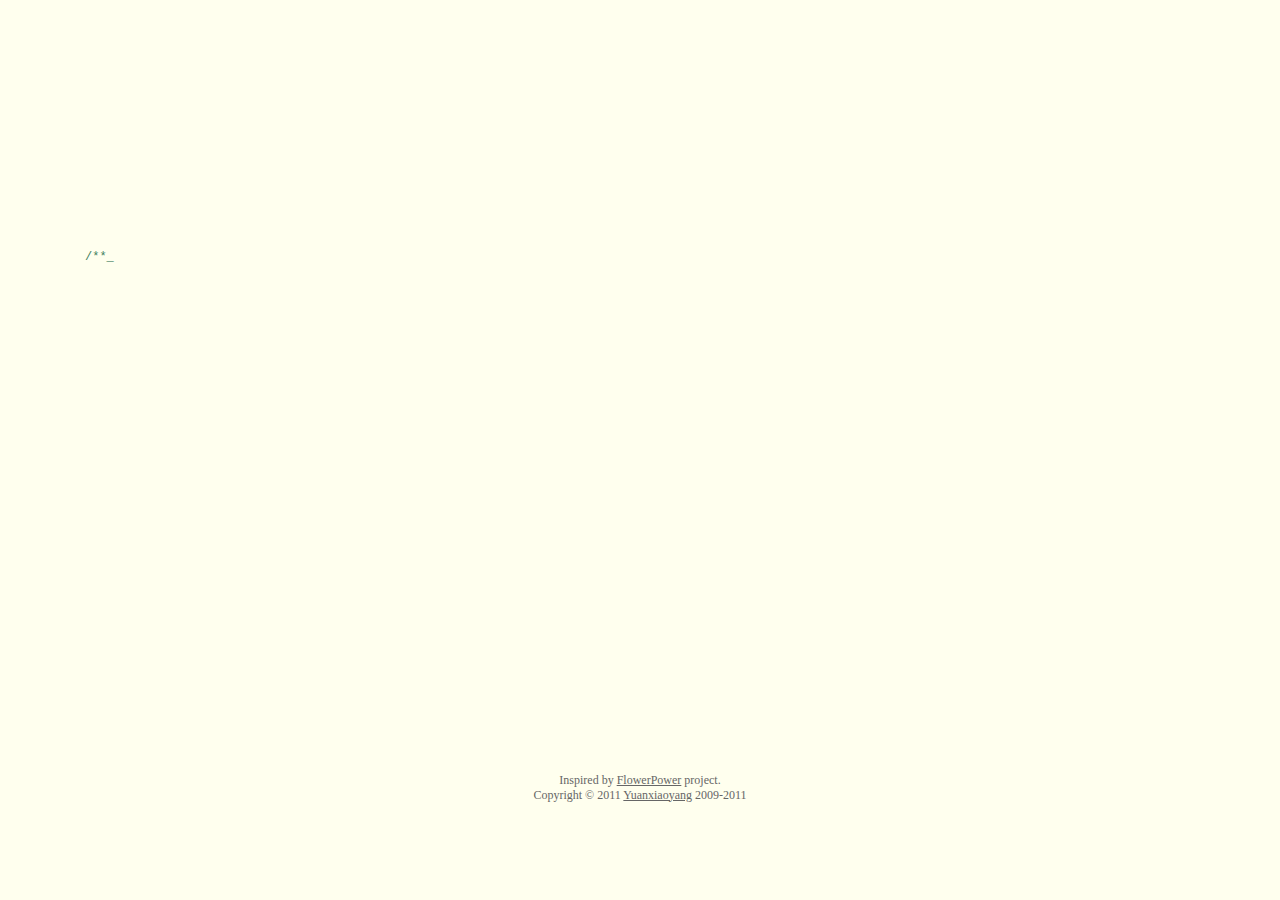
==== timer/index.html @ 20ee51f2 "新增链接到另一个项目" ====
<!DOCTYPE HTML>
<html xmlns="http://www.w3.org/1999/xhtml" xml:lang="en" lang="en">
<head>
	<title>Our Love Story</title>
	<meta http-equiv="content-type" content="text/html; charset=UTF-8">
	<style type="text/css">
		@font-face {
			font-family: digit;
			src: url('digital-7_mono.ttf') format("truetype");
		}
	</style>
	<link href="css/default.css" type="text/css" rel="stylesheet">
	<script type="text/javascript" src="js/jquery.js"></script>
	<script type="text/javascript" src="js/garden.js"></script>
  <script type="text/javascript" src="js/functions.js"></script>
	<audio controls="controls" height="10" width="10" autoplay="true" loop="true" hidden="true";>
		<source src="第一次.mp3" type="audio/mp3" />
		<source src="第一次.ogg" type="audio/ogg" />
		<embed height="10" width="10" src="第一次.mp3" />
</audio>
</head>

<body>
	<div id="mainDiv">
		<div id="content">
			<div id="code">
				<span class="comments">/**</span><br />Hi Dear Miss Helen, I am now a programmer</span><br />
				<span class="space"/><span class="comments">* so I want to write some code to show how much I love you.</span><br />
				<span class="space"/><span class="comments">*/</span><br />
				Boy i = <span class="keyword">new</span> Boy(<span class="string">"Yuanxiaoyang"</span>);<br />
				Girl u = <span class="keyword">new</span> Girl(<span class="string">"Wangyaqian"</span>);<br />
				<span class="comments">// Dec 16, 2015, I told you that I love you. </span><br />
				i.love(u);<br />
				<span class="comments">// Unluckily, you didn't accept me and I don't have a clue.</span><br />
				u.refused();<br />
				<span class="comments">// Since then, I miss u more and more each day.</span><br />
				i.miss(u);<br />
				<span class="comments">// I am really trying to show how much I care.</span><br />
				i.takeCareOf(u);<br />
				<span class="comments">// You told me to quit again and again but I never did.</span><br />
				<span class="comments">// So I keep waiting and I have confidence that I will hold your hand one day.</span><br />
				<span class="keyword">boolean</span> isHesitate = <span class="keyword">true</span>;<br />
				<span class="keyword">while</span> (isHesitate) {<br />
				<span class="placeholder"/>i.waitFor(u);<br />
				<span class="placeholder"/><span class="comments">// It's indeed a severe shock the moment you fell in love with another guy.</span><br />
				<span class="placeholder"/><span class="comments">// Sorrow as it is, I wish you happiness and believe that we will never meet ever.</span><br />
				<span class="placeholder"/>isHesitate = u.thinkOver();<br />
				}<br />
				<span class="comments">// Thanks to God, we were in retouch with eachother in 2017.2.11.</span><br />
				<span class="comments">// It lits fire in my heart and I told to myself, I won't let you go this time.</span><br />
				<span class="comments">// I won't let you go!.</span><br />
				<span class="comments">// I love you so much!</span><br />
				i.love(u);<br />
				i.putAllMyHeartTo(u);<br />
				u.will you be my Valentine?<br />
			</div>
			<div id="loveHeart">
				<canvas id="garden"></canvas>
				<div id="words">
					<div id="messages">
						Yaya, I have fallen in love with you for
						<div id="elapseClock"></div>
					</div>
					<div id="loveu">
						Love u forever and ever.<br/>
						<div class="signature">- Yuanxiaoyang</div>
					</div>
				</div>
			</div>
		</div>
		<div id="copyright">
			Inspired by <a href="http://www.openrise.com/lab/FlowerPower/">FlowerPower</a> project.<br />
			Copyright © 2011 <a href='http://hackerzhou.me'>Yuanxiaoyang</a> 2009-2011
		</div>
	</div>
	<script type="text/javascript">
		var offsetX = $("#loveHeart").width() / 2;
		var offsetY = $("#loveHeart").height() / 2 - 55;
		var together = new Date();
		together.setFullYear(2015, 12, 16);
		together.setHours(20);
		together.setMinutes(0);
		together.setSeconds(0);
		together.setMilliseconds(0);

		if (!document.createElement('canvas').getContext) {
			var msg = document.createElement("div");
			msg.id = "errorMsg";
			msg.innerHTML = "Your browser doesn't support HTML5!<br/>Recommend use Chrome 14+/IE 9+/Firefox 7+/Safari 4+";
			document.body.appendChild(msg);
			$("#code").css("display", "none")
			$("#copyright").css("position", "absolute");
			$("#copyright").css("bottom", "10px");
		    document.execCommand("stop");
		} else {
			setTimeout(function () {
				startHeartAnimation();
			}, 5000);

			timeElapse(together);
			setInterval(function () {
				timeElapse(together);
			}, 500);

			adjustCodePosition();
			$("#code").typewriter();
		}
	</script>
</body>
</html>
---- timer/css/default.css ----
body{margin:0;padding:0;background:#ffe;font-size:12px;overflow:auto}#mainDiv{width:100%;height:100%}#loveHeart{float:left;width:670px;height:625px}#garden{width:100%;height:100%}#elapseClock{text-align:right;font-size:18px;margin-top:10px;margin-bottom:10px}#words{font-family:"sans-serif";width:500px;font-size:24px;color:#666}#messages{display:none}#elapseClock .digit{font-family:"digit";font-size:36px}#loveu{padding:5px;font-size:22px;margin-top:80px;margin-right:120px;text-align:right;display:none}#loveu .signature{margin-top:10px;font-size:20px;font-style:italic}#clickSound{display:none}#code{float:left;width:440px;height:400px;color:#333;font-family:"Consolas","Monaco","Bitstream Vera Sans Mono","Courier New","sans-serif";font-size:12px}#code .string{color:#2a36ff}#code .keyword{color:#7f0055;font-weight:bold}#code .placeholder{margin-left:15px}#code .space{margin-left:7px}#code .comments{color:#3f7f5f}#copyright{margin-top:10px;text-align:center;width:100%;color:#666}#errorMsg{width:100%;text-align:center;font-size:24px;position:absolute;top:100px;left:0}#copyright a{color:#666}
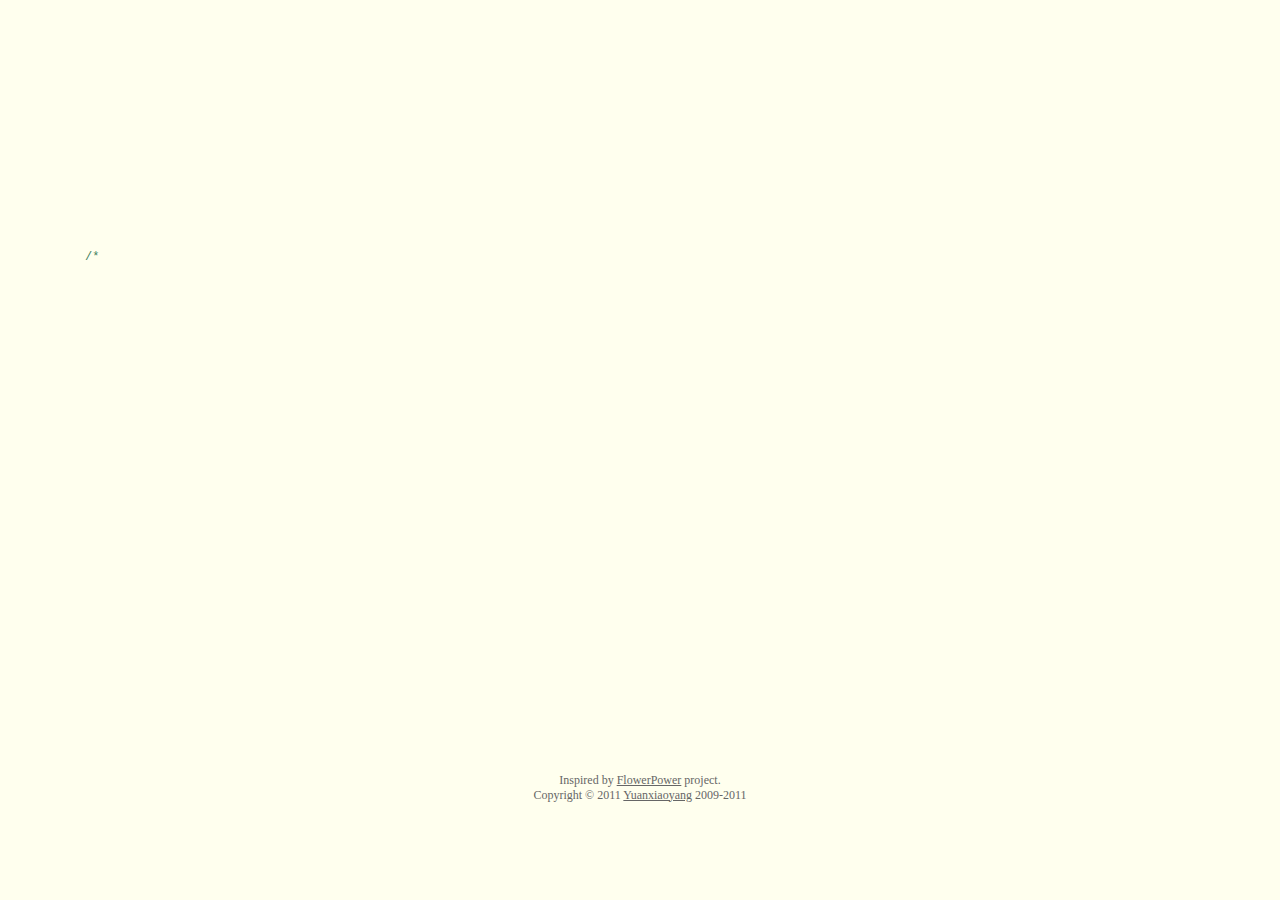
==== commit 5c04610d: "index修改" ====
--- a/timer/index.html
+++ b/timer/index.html
@@ -33,21 +33,21 @@
 				i.love(u);<br />
 				<span class="comments">// Unluckily, you didn't accept me and I don't have a clue.</span><br />
 				u.refused();<br />
-				<span class="comments">// Since then, I miss u more and more each day.</span><br />
+				<span class="comments">// Since then, I miss u more and more as time goes by.</span><br />
 				i.miss(u);<br />
 				<span class="comments">// I am really trying to show how much I care.</span><br />
-				i.takeCareOf(u);<br />
+				i.showCareOf(u);<br />
 				<span class="comments">// You told me to quit again and again but I never did.</span><br />
-				<span class="comments">// So I keep waiting and I have confidence that I will hold your hand one day.</span><br />
+				<span class="comments">// So I kept waiting and believing that I will hold your hand one day.</span><br />
 				<span class="keyword">boolean</span> isHesitate = <span class="keyword">true</span>;<br />
 				<span class="keyword">while</span> (isHesitate) {<br />
 				<span class="placeholder"/>i.waitFor(u);<br />
 				<span class="placeholder"/><span class="comments">// It's indeed a severe shock the moment you fell in love with another guy.</span><br />
-				<span class="placeholder"/><span class="comments">// Sorrow as it is, I wish you happiness and believe that we will never meet ever.</span><br />
+				<span class="placeholder"/><span class="comments">// Sorrow as it is, I wish you happiness and believe that we will be world apart.</span><br />
 				<span class="placeholder"/>isHesitate = u.thinkOver();<br />
 				}<br />
-				<span class="comments">// Thanks to God, we were in retouch with eachother in 2017.2.11.</span><br />
-				<span class="comments">// It lits fire in my heart and I told to myself, I won't let you go this time.</span><br />
+				<span class="comments">// Thanks to God, we made a contact on 2017.2.11.</span><br />
+				<span class="comments">// It sets fire in my heart and I tell to myself, I won't let you go this time.</span><br />
 				<span class="comments">// I won't let you go!.</span><br />
 				<span class="comments">// I love you so much!</span><br />
 				i.love(u);<br />
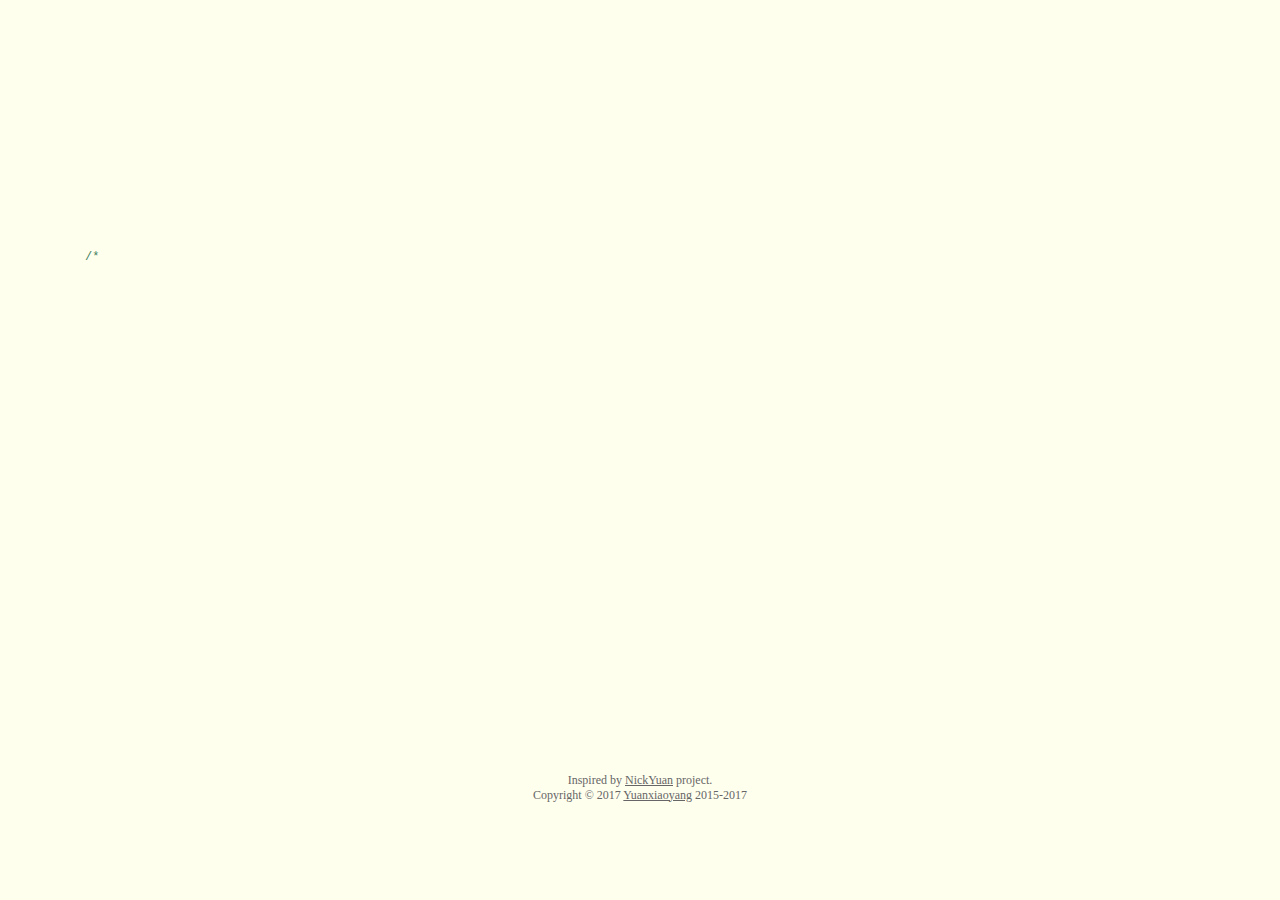
==== commit 81e8b8b7: "index文件修改" ====
--- a/timer/index.html
+++ b/timer/index.html
@@ -69,8 +69,8 @@
 			</div>
 		</div>
 		<div id="copyright">
-			Inspired by <a href="http://www.openrise.com/lab/FlowerPower/">FlowerPower</a> project.<br />
-			Copyright © 2011 <a href='http://hackerzhou.me'>Yuanxiaoyang</a> 2009-2011
+			Inspired by <a href="https://github.com/NickYxy/">NickYuan</a> project.<br />
+			Copyright © 2017 <a href='http://hackerzhou.me'>Yuanxiaoyang</a> 2015-2017
 		</div>
 	</div>
 	<script type="text/javascript">
